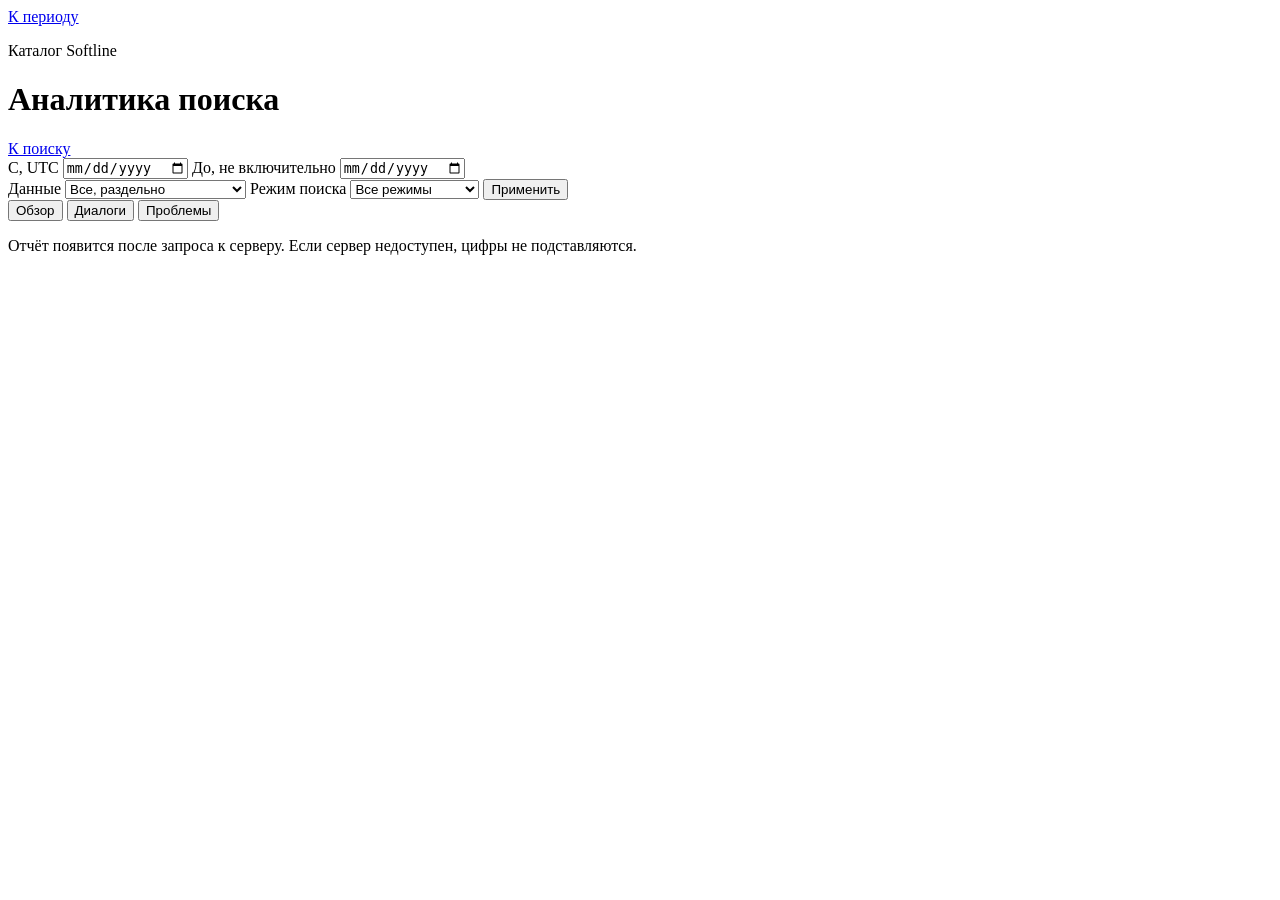
==== src/smart_site_search/static/analytics.html @ 5e399b1e "﻿Add the catalog search service and session dialogue. The repository previously held only an empty p" ====
<!DOCTYPE html>
<html lang="ru">
<head>
  <meta charset="utf-8">
  <meta name="viewport" content="width=device-width, initial-scale=1">
  <title>Аналитика поиска</title>
  <link rel="stylesheet" href="/static/css/app.css">
  <link rel="stylesheet" href="/static/css/analytics.css">
</head>
<body>
  <a class="skip" href="#from">К периоду</a>
  <div class="frame analytics-page">
    <header>
      <div>
        <p class="eyebrow">Каталог Softline</p>
        <h1>Аналитика поиска</h1>
      </div>
      <nav>
        <a href="/">К поиску</a>
      </nav>
    </header>
    <form id="analytics-form" class="analytics-form panel">
      <div class="dates">
        <label>С, UTC
          <input id="from" name="from" type="date" required>
        </label>
        <label>До, не включительно
          <input id="to" name="to" type="date" required>
        </label>
      </div>
      <label>Данные
        <select id="cohort" name="cohort">
          <option value="all">Все, раздельно</option>
          <option value="real">Реальные действия демо</option>
          <option value="mock">Макет и синтетика</option>
        </select>
      </label>
      <label>Режим поиска
        <select id="mode" name="mode">
          <option value="all">Все режимы</option>
          <option value="direct">Прямой</option>
          <option value="functional">Функциональный</option>
          <option value="expert">Экспертный</option>
        </select>
      </label>
      <button type="submit">Применить</button>
    </form>
    <nav class="analytics-nav" aria-label="Разделы аналитики">
      <button type="button" data-view="overview" aria-controls="report" aria-pressed="true">Обзор</button>
      <button type="button" data-view="dialogues" aria-controls="report" aria-pressed="false">Диалоги</button>
      <button type="button" data-view="problems" aria-controls="report" aria-pressed="false">Проблемы</button>
    </nav>
    <p id="status" role="status">Отчёт появится после запроса к серверу. Если сервер недоступен, цифры не подставляются.</p>
    <main id="report" aria-label="Отчёт" tabindex="-1"></main>
  </div>
  <script type="module" src="/static/js/analytics.js?v=2"></script>
</body>
</html>
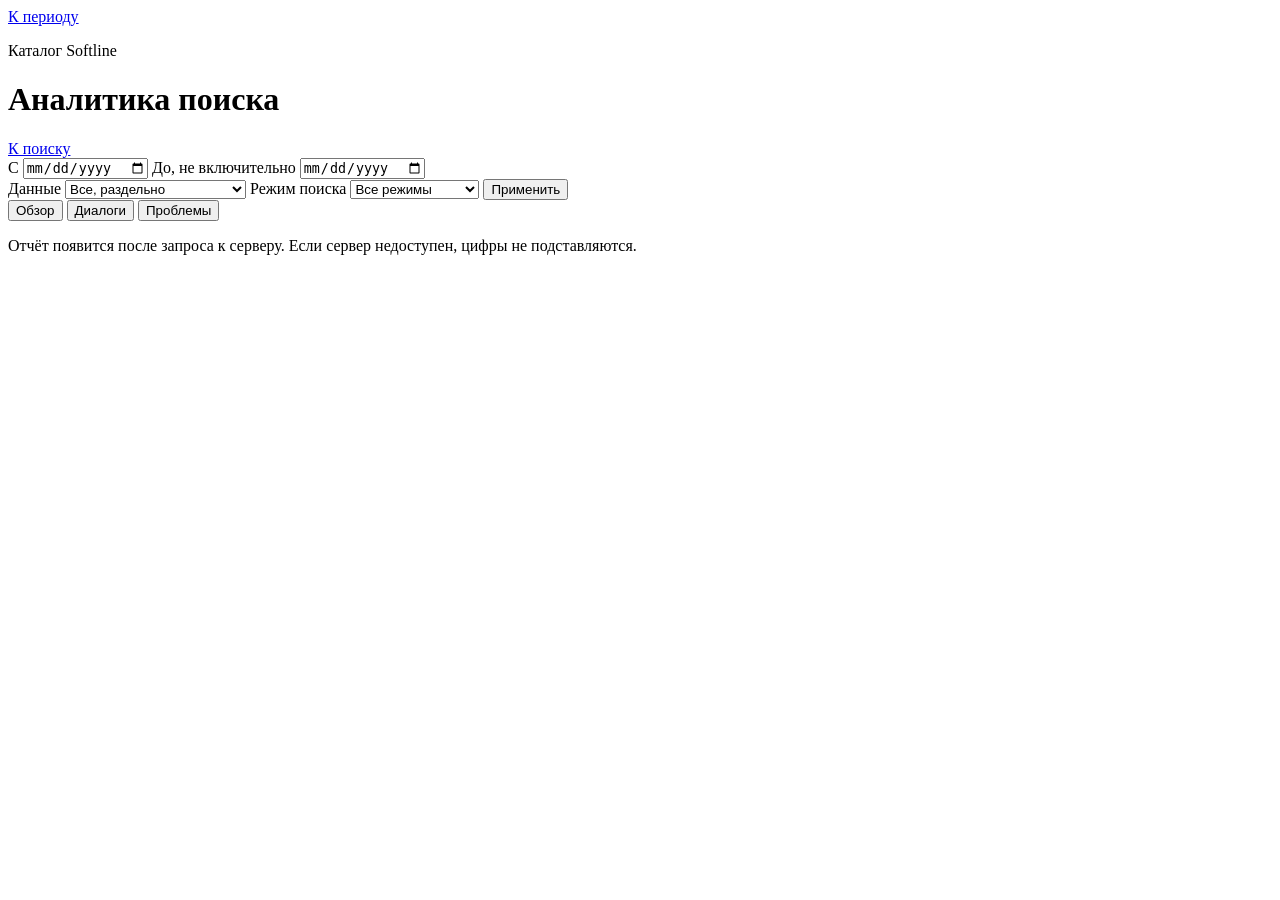
==== commit 845a9b30: "Enforce stated customer conditions in search results and report what the buyer was shown." ====
--- a/src/smart_site_search/static/analytics.html
+++ b/src/smart_site_search/static/analytics.html
@@ -21,7 +21,7 @@
     </header>
     <form id="analytics-form" class="analytics-form panel">
       <div class="dates">
-        <label>С, UTC
+        <label>С
           <input id="from" name="from" type="date" required>
         </label>
         <label>До, не включительно
